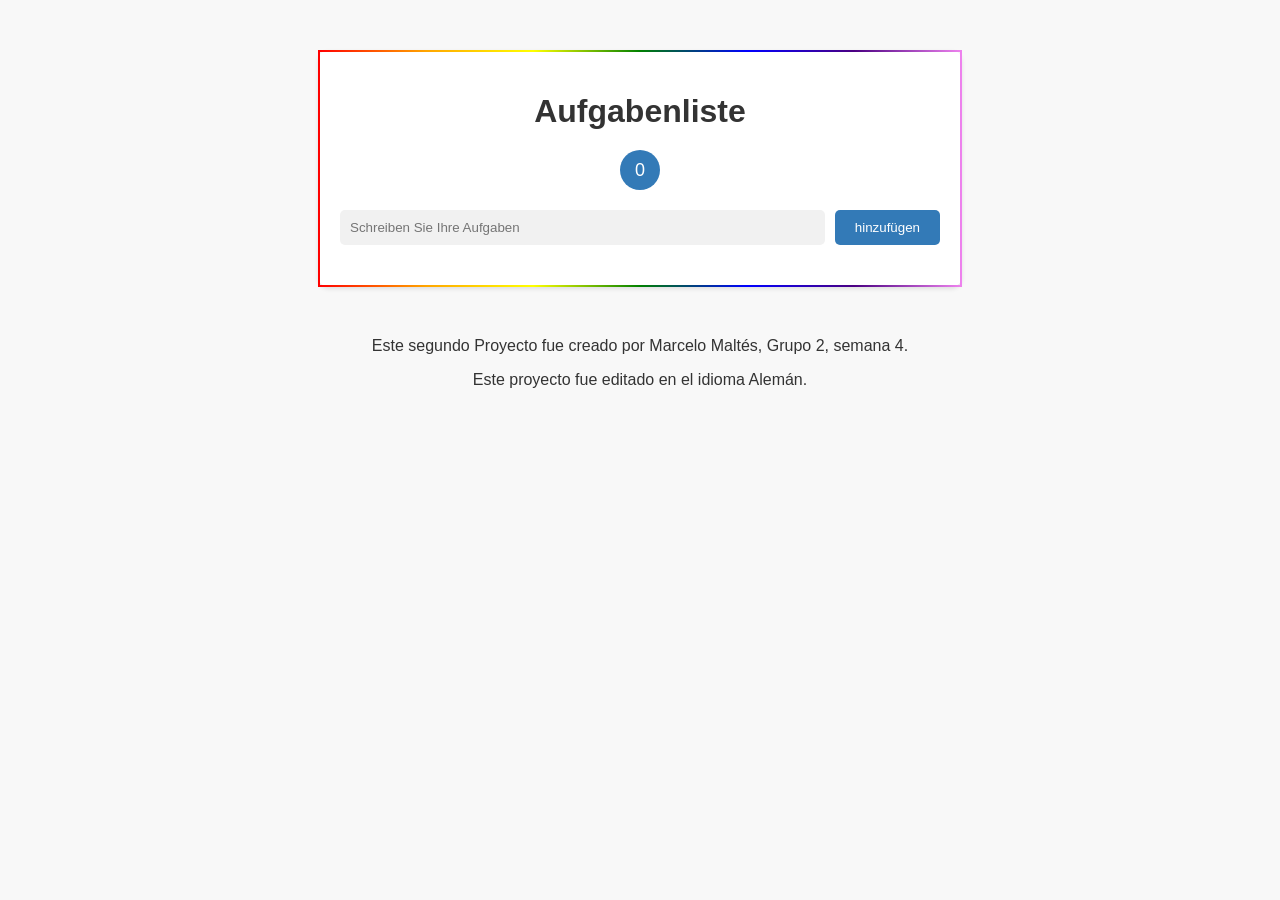
==== src/index.html @ 9faec8f2 "upadted error" ====
<!DOCTYPE html>
<html lang="de">
<head>
  <meta charset="UTF-8">
  <meta name="viewport" content="width=device-width, initial-scale=1.0">
  <title>To-do-List</title>
  <link rel="stylesheet" href="css/estilos.css">
</head>
<body>
  <div class="container">
    <h1>Aufgabenliste</h1>
    <div class="counter">
      <span id="contador">0</span>
    </div>
    <div class="input-container">
      <input class="barra" type="text" id="tarea" placeholder="Schreiben Sie Ihre Aufgaben">
      <button id="subir">hinzufügen</button>
    </div>
    <ul id="taskList"></ul>
    <p id="noTasksMessage">Es gibt keine Aufgaben</p>
  </div>

  <!-- La página está en el idioma Aleman :) -->
<footer> 
  <center>
  <p>Este segundo Proyecto fue creado por Marcelo Maltés, Grupo 2, semana 4.</p>
  <p>Este proyecto fue editado en el idioma Alemán.</p>
  </center>
</footer>

  <script type="module" src="js/logica.js"></script>
</body>
</html>
---- src/css/estilos.css ----
body {
  background-color: #f8f8f8;
  color: #333333;
  font-family: Arial, sans-serif;
}

.container {
  max-width: 600px;
  margin: 50px auto;
  padding: 20px;
  border-radius: 10px;
  background-color: #ffffff;
  box-shadow: 0 2px 4px rgba(0, 0, 0, 0.1);
  border: 2px solid;
  border-image-slice: 1;
  border-image-source: linear-gradient(to right, red, orange, yellow, green, blue, indigo, violet);
}

h1 {
  text-align: center;
  color: #333333;
  margin-bottom: 20px;
}

.counter {
  text-align: center;
  margin-bottom: 20px;
}

.counter span {
  display: inline-block;
  width: 40px;
  height: 40px;
  border-radius: 50%;
  background-color: #337ab7;
  color: #ffffff;
  line-height: 40px;
  text-align: center;
  font-size: 18px;
}

.input-container {
  display: flex;
  gap: 10px;
  margin-bottom: 20px;
}

input[type="text"] {
  flex: 1;
  padding: 10px;
  border: none;
  border-radius: 5px;
  background-color: #f1f1f1;
  color: #333333;
}

button {
  padding: 10px 20px;
  border: none;
  background-color: #337ab7;
  color: #ffffff;
  border-radius: 5px;
  cursor: pointer;
}

ul {
  list-style-type: none;
  padding: 0;
}

li {
  margin-bottom: 10px;
  padding: 10px;
  border-radius: 5px;
  background-color: #f8f8f8;
  box-shadow: 0 2px 4px rgba(0, 0, 0, 0.1);
  display: flex;
  align-items: center;
  border: 2px solid;
  border-image-slice: 1;
  border-image-source: linear-gradient(to right, red, orange, yellow, green, blue, indigo, violet);
}

.completed {
  text-decoration: line-through;
  opacity: 0.5;
}

.delete {
  color: #cc0000;
  cursor: pointer;
  margin-left: auto;
}

#noTasksMessage {
  display: none;
  text-align: center;
  color: #666666;
  margin-top: 20px;
}

.alert {
  background-color: #ff3300;
  color: #ffffff;
  padding: 10px;
  margin-bottom: 10px;
  border-radius: 5px;
}

li label {
  word-break: break-word;
}
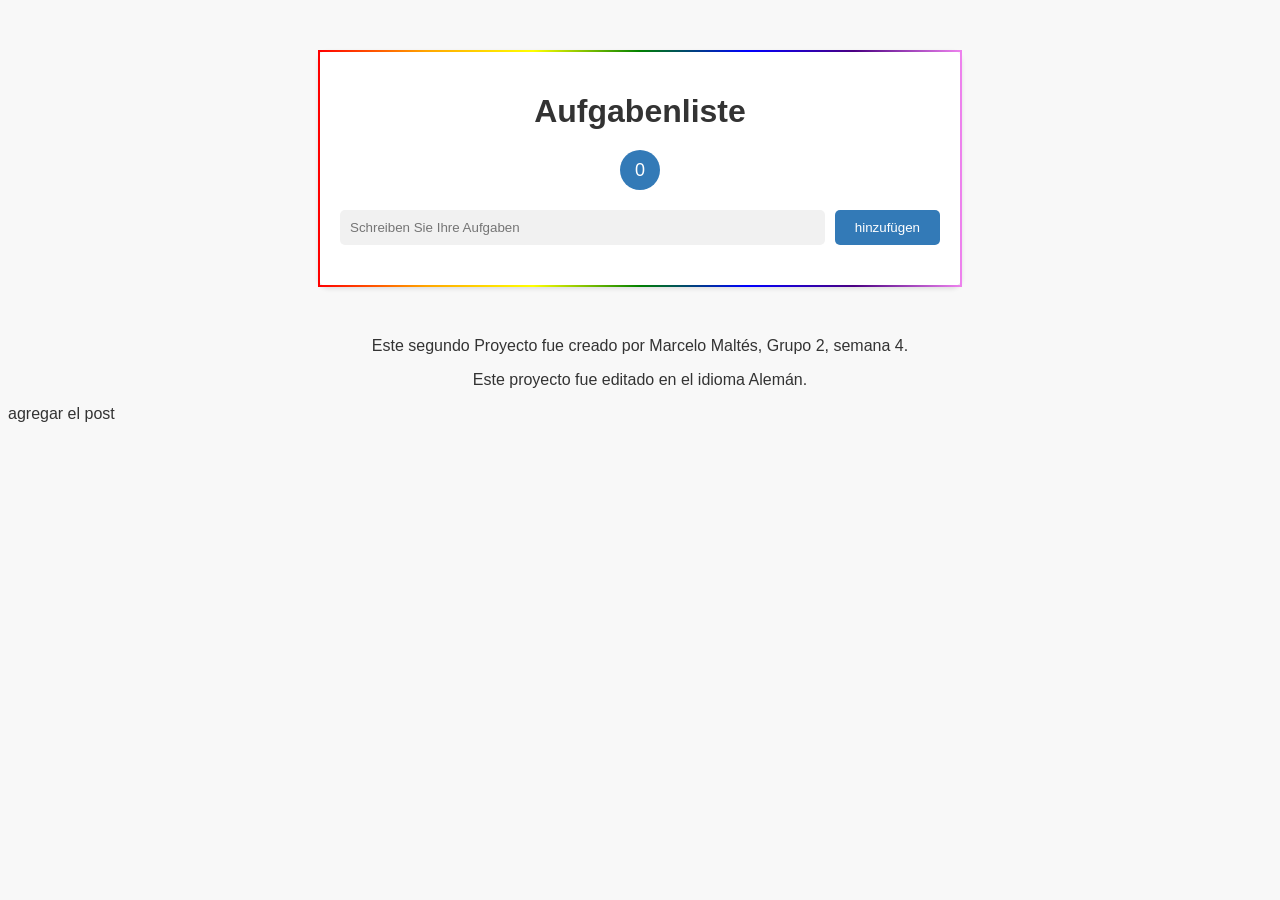
==== commit a160e0cc: "update" ====
--- a/src/index.html
+++ b/src/index.html
@@ -3,7 +3,7 @@
 <head>
   <meta charset="UTF-8">
   <meta name="viewport" content="width=device-width, initial-scale=1.0">
-  <title>To-do-List</title>
+  <title>To-do-List By Marcelo</title>
   <link rel="stylesheet" href="css/estilos.css">
 </head>
 <body>
@@ -31,3 +31,6 @@
   <script type="module" src="js/logica.js"></script>
 </body>
 </html>
+
+
+agregar el post
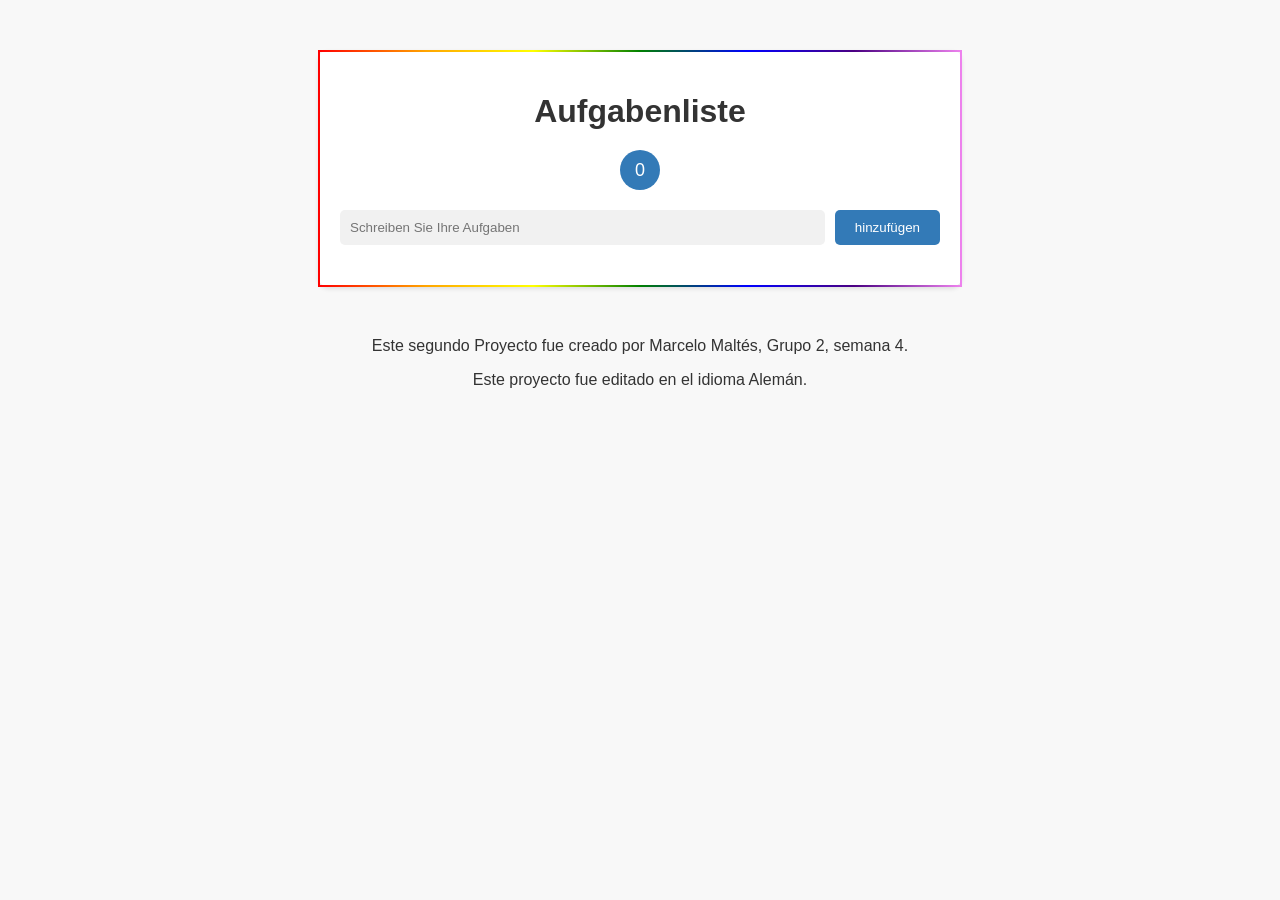
==== commit f9905a0f: "Update 13/7" ====
--- a/src/index.html
+++ b/src/index.html
@@ -32,5 +32,4 @@
 </body>
 </html>
 
-
-agregar el post+<!-- agregar el post -->
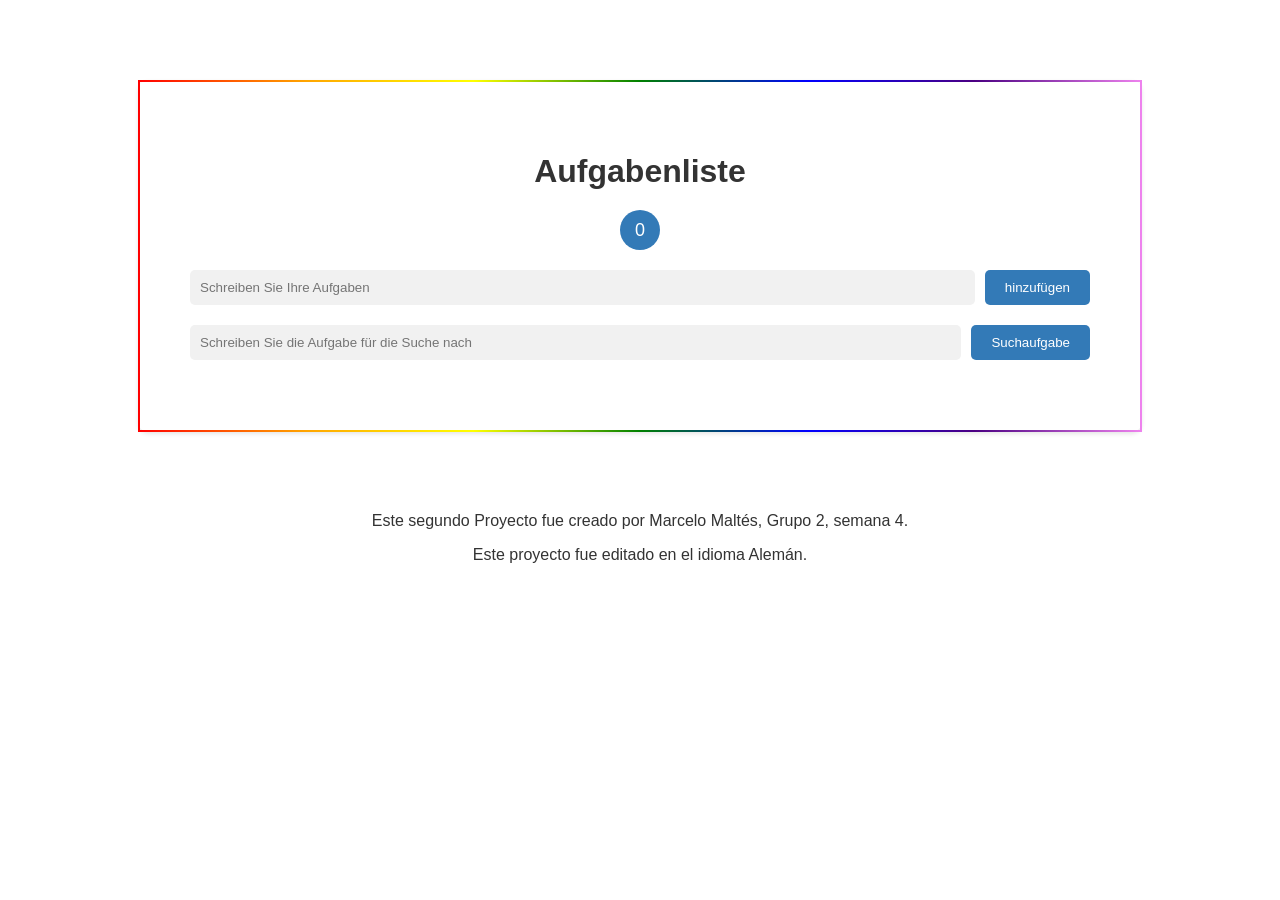
==== commit ff677b4f: "update 14/07" ====
--- a/src/index.html
+++ b/src/index.html
@@ -16,6 +16,11 @@
       <input class="barra" type="text" id="tarea" placeholder="Schreiben Sie Ihre Aufgaben">
       <button id="subir">hinzufügen</button>
     </div>
+    <div class="input-container">
+      <input class="barra" type="text" id="buscarTarea" placeholder="Schreiben Sie die Aufgabe für die Suche nach">
+      <button id="buscarTareaButton">Suchaufgabe</button>
+    </div>
+
     <ul id="taskList"></ul>
     <p id="noTasksMessage">Es gibt keine Aufgaben</p>
   </div>
@@ -32,4 +37,4 @@
 </body>
 </html>
 
-<!-- agregar el post -->+<!-- agregar el put para que los checks se hagan en true en insomnia -->
--- a/src/css/estilos.css
+++ b/src/css/estilos.css
@@ -1,13 +1,13 @@
 body {
-  background-color: #f8f8f8;
+  background-color: #ffffff;
   color: #333333;
   font-family: Arial, sans-serif;
 }
 
 .container {
-  max-width: 600px;
-  margin: 50px auto;
-  padding: 20px;
+  max-width: 900px;
+  margin: 80px auto;
+  padding: 50px;
   border-radius: 10px;
   background-color: #ffffff;
   box-shadow: 0 2px 4px rgba(0, 0, 0, 0.1);
@@ -76,6 +76,7 @@
   box-shadow: 0 2px 4px rgba(0, 0, 0, 0.1);
   display: flex;
   align-items: center;
+  justify-content: space-between;
   border: 2px solid;
   border-image-slice: 1;
   border-image-source: linear-gradient(to right, red, orange, yellow, green, blue, indigo, violet);
@@ -89,7 +90,7 @@
 .delete {
   color: #cc0000;
   cursor: pointer;
-  margin-left: auto;
+  /* margin-left: auto; */
 }
 
 #noTasksMessage {
@@ -109,4 +110,17 @@
 
 li label {
   word-break: break-word;
+  flex: 4;
 }
+
+@media only screen and (min-width: 600px) {
+  
+  #colorC{
+
+  
+    display: flex;
+    align-items: flex-end;
+    justify-content: end;
+  }
+
+}
